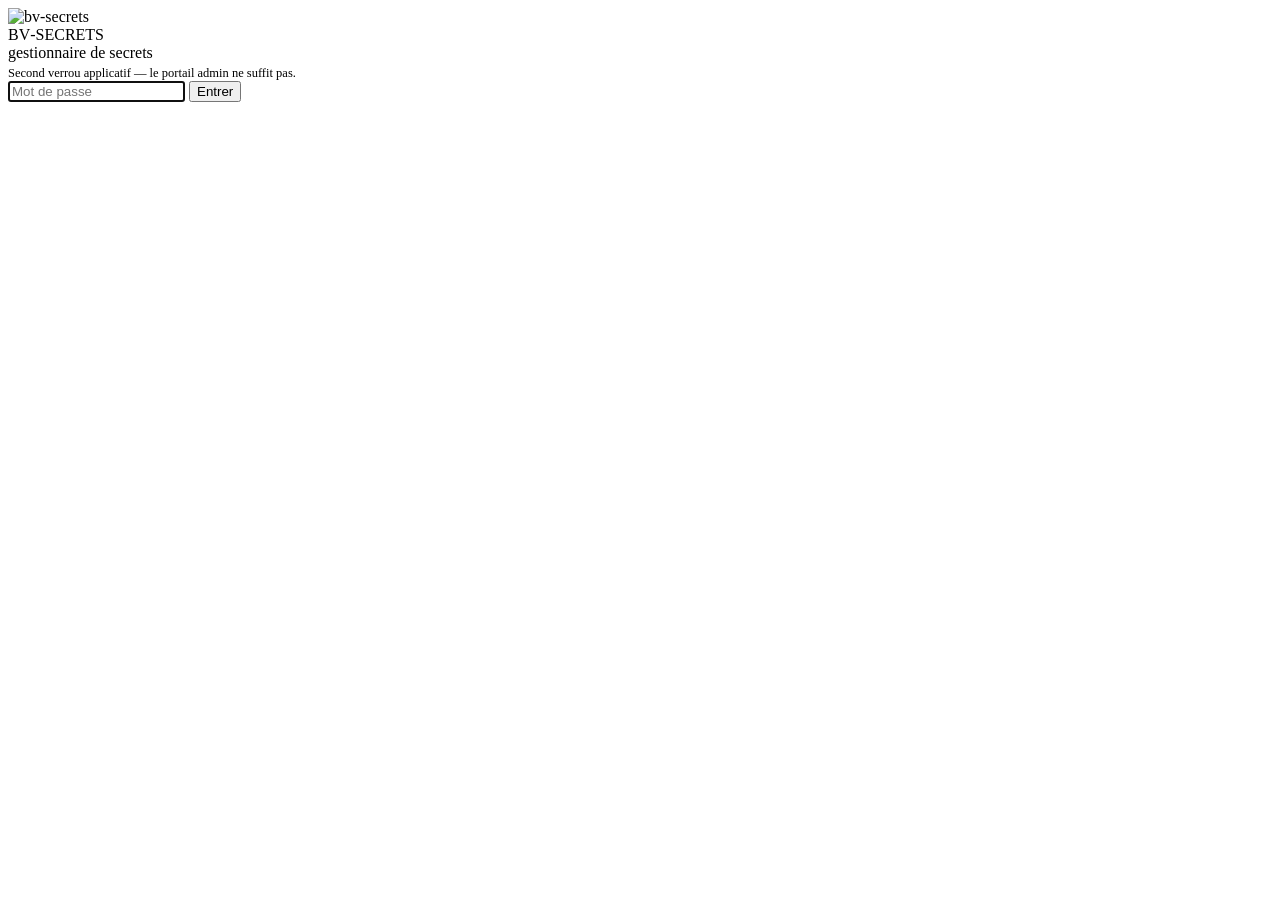
==== web/static/login.html @ b1d047a4 "bv-secrets: gestionnaire de secrets et de rotation" ====
<!doctype html><html lang=fr><head><meta charset=utf-8>
<meta name=viewport content="width=device-width,initial-scale=1"><title>bv-secrets · login</title>
<link rel=preconnect href="https://fonts.googleapis.com">
<link rel=preconnect href="https://fonts.gstatic.com" crossorigin>
<link rel=stylesheet href="https://fonts.googleapis.com/css2?family=Michroma&family=Space+Grotesk:wght@400;500;600;700&family=JetBrains+Mono:wght@400;500;600&display=swap">
<link rel=stylesheet href="static/__V__/css/tokens.css">
<link rel=stylesheet href="static/__V__/css/base.css">
<link rel=stylesheet href="static/__V__/css/components.css">
<link rel=stylesheet href="static/__V__/css/views.css">
<link rel=stylesheet href="static/__V__/css/animations.css">
<link rel=icon type="image/png" href="static/__V__/img/favicon.png">
</head><body><div class="loginwrap"><form class="loginbox" id="loginForm">
<div class="brand" style="padding-bottom:4px">
  <img class="mark" src="static/__V__/img/logo.png" alt="bv-secrets" width="40" height="40">
  <div><div class="n">BV&#8209;SECRETS</div><div class="v">gestionnaire de secrets</div></div>
</div>
<p class="dim" style="margin:0;font-size:12.5px">Second verrou applicatif — le portail admin ne suffit pas.</p>
<input type=password id="pw" placeholder="Mot de passe" autofocus autocomplete=current-password>
<button class="btn big solid" type=submit>Entrer</button>
<p class="err" id="loginErr"></p><!--BV:WARN--></form></div>
<script type="module" src="static/__V__/js/login.js"></script>
</body></html>
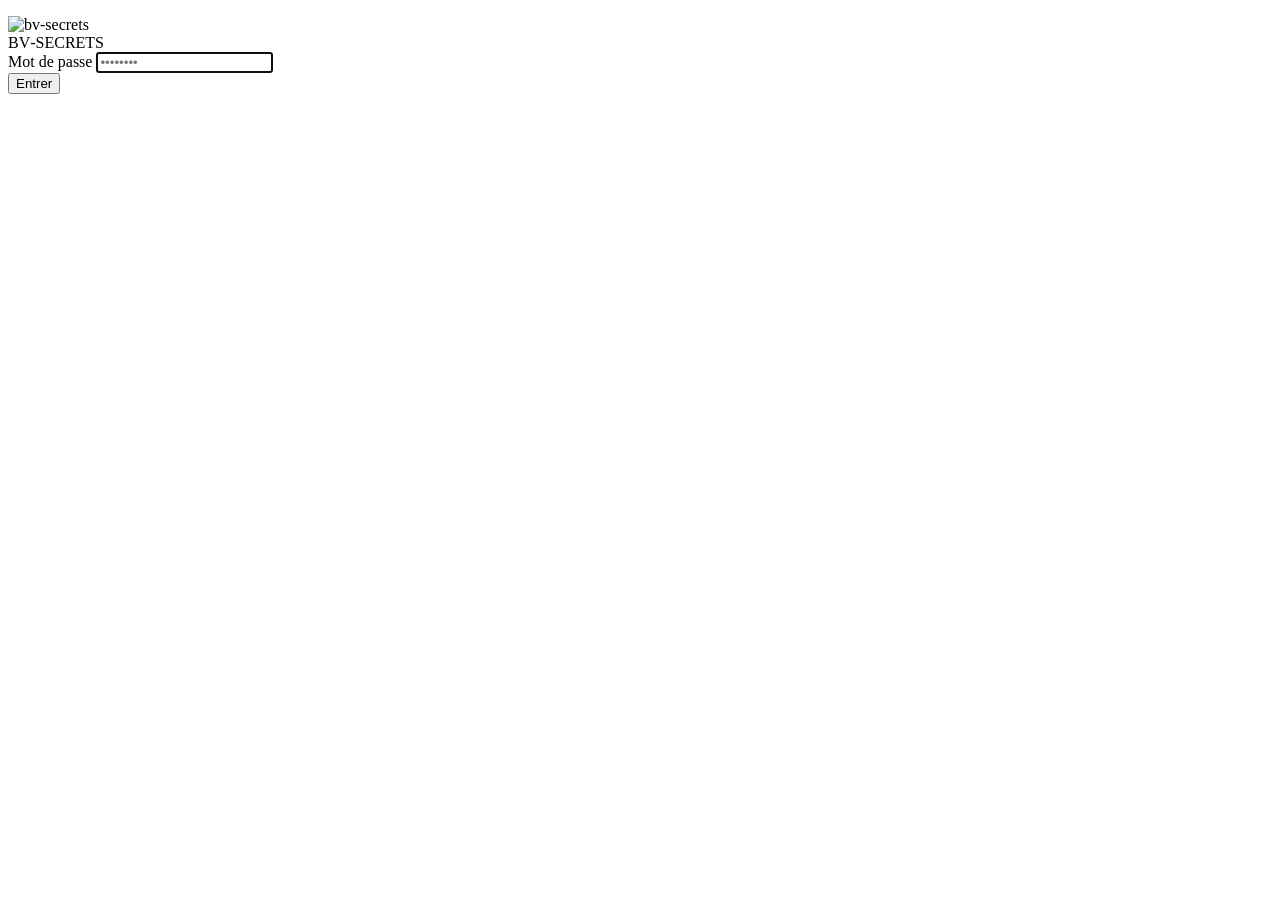
==== commit 9f8e868b: "audit: unified read-only access/activity timeline" ====
--- a/web/static/login.html
+++ b/web/static/login.html
@@ -9,14 +9,33 @@
 <link rel=stylesheet href="static/__V__/css/views.css">
 <link rel=stylesheet href="static/__V__/css/animations.css">
 <link rel=icon type="image/png" href="static/__V__/img/favicon.png">
-</head><body><div class="loginwrap"><form class="loginbox" id="loginForm">
-<div class="brand" style="padding-bottom:4px">
-  <img class="mark" src="static/__V__/img/logo.png" alt="bv-secrets" width="40" height="40">
-  <div><div class="n">BV&#8209;SECRETS</div><div class="v">gestionnaire de secrets</div></div>
+</head><body class="loginpage">
+
+<!-- Animated background, under the form. offset-x NEGATIVE shifts left:
+     the shader does `suv.x -= iOffsetX`, a positive value pushes right.
+     Stays empty if the three.js CDN is unreachable. -->
+<bv-orbs id="loginfx" offset-x="-0.36" aria-hidden="true"></bv-orbs>
+
+<div class="loginwrap"><form class="loginbox" id="loginForm">
+<p class="err" id="loginErr"></p><!--BV:WARN-->
+
+<div class="brand">
+  <span class="markwrap">
+    <span class="ring" aria-hidden="true"></span>
+    <span class="ring2" aria-hidden="true"></span>
+    <img class="mark" src="static/__V__/img/logo.png" alt="bv-secrets" width="68" height="68">
+  </span>
+  <div class="n">BV&#8209;SECRETS</div>
 </div>
-<p class="dim" style="margin:0;font-size:12.5px">Second verrou applicatif — le portail admin ne suffit pas.</p>
-<input type=password id="pw" placeholder="Mot de passe" autofocus autocomplete=current-password>
+
+<div class="field">
+  <label for="pw">Mot de passe</label>
+  <input type=password id="pw" placeholder="••••••••" autofocus autocomplete=current-password>
+</div>
+
 <button class="btn big solid" type=submit>Entrer</button>
-<p class="err" id="loginErr"></p><!--BV:WARN--></form></div>
+</form></div>
+
+<script type="module" src="static/__V__/js/orbs.js"></script>
 <script type="module" src="static/__V__/js/login.js"></script>
 </body></html>
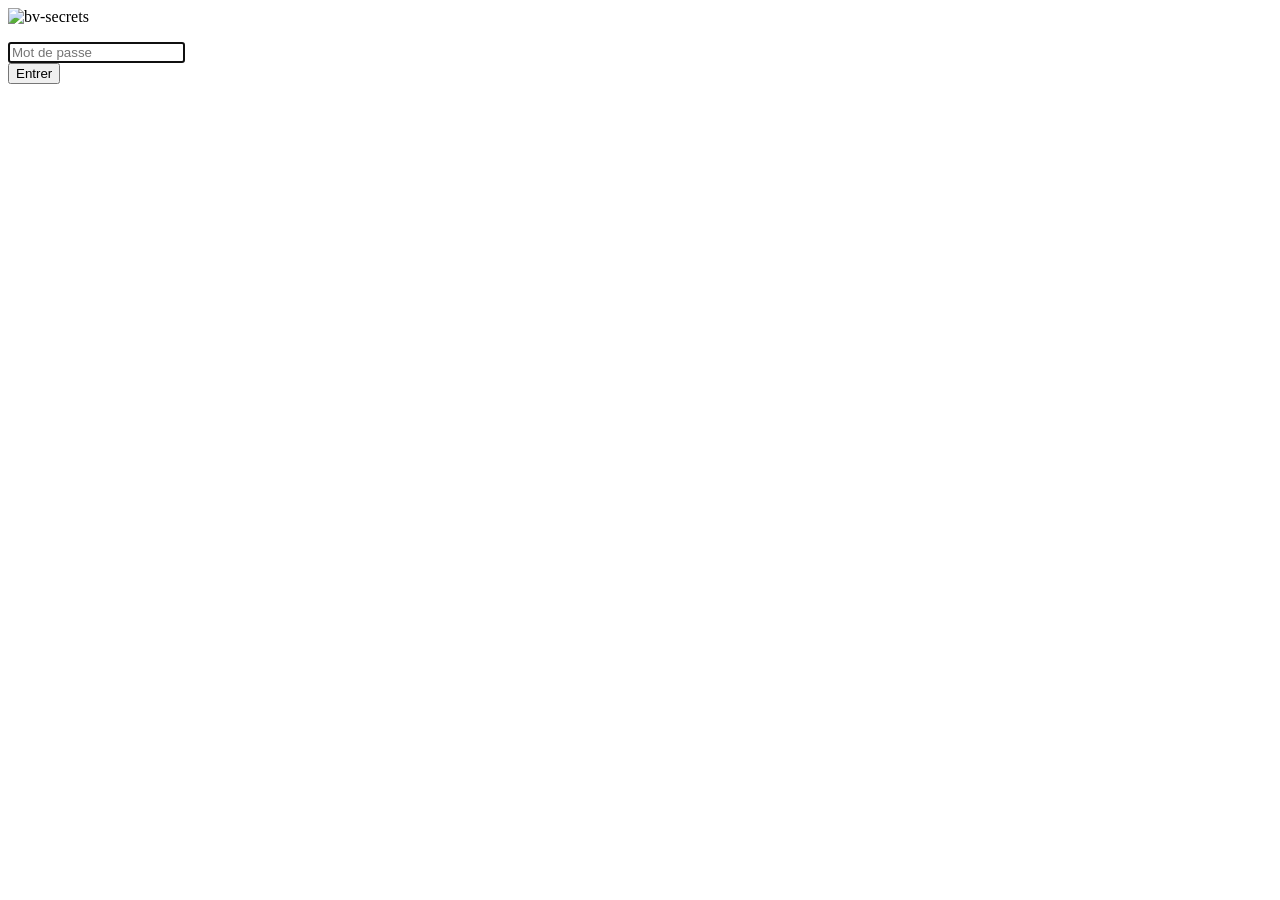
==== commit f0e96157: "Put the mark alone in the middle of the boot screen The orbs were pushed left with the form parked b" ====
--- a/web/static/login.html
+++ b/web/static/login.html
@@ -1,8 +1,8 @@
 <!doctype html><html lang=fr><head><meta charset=utf-8>
 <meta name=viewport content="width=device-width,initial-scale=1"><title>bv-secrets · login</title>
-<link rel=preconnect href="https://fonts.googleapis.com">
-<link rel=preconnect href="https://fonts.gstatic.com" crossorigin>
-<link rel=stylesheet href="https://fonts.googleapis.com/css2?family=Michroma&family=Space+Grotesk:wght@400;500;600;700&family=JetBrains+Mono:wght@400;500;600&display=swap">
+<link rel=preload as=font type=font/woff2 crossorigin
+      href="static/__V__/fonts/monaspace-neon-400.woff2">
+<link rel=stylesheet href="static/__V__/css/fonts.css">
 <link rel=stylesheet href="static/__V__/css/tokens.css">
 <link rel=stylesheet href="static/__V__/css/base.css">
 <link rel=stylesheet href="static/__V__/css/components.css">
@@ -11,26 +11,30 @@
 <link rel=icon type="image/png" href="static/__V__/img/favicon.png">
 </head><body class="loginpage">
 
-<!-- Animated background, under the form. offset-x NEGATIVE shifts left:
-     the shader does `suv.x -= iOffsetX`, a positive value pushes right.
-     Stays empty if the three.js CDN is unreachable. -->
-<bv-orbs id="loginfx" offset-x="-0.36" aria-hidden="true"></bv-orbs>
+<!-- Fond anime, sous le formulaire, CENTRE : le formulaire se pose dessus au
+     lieu d'etre pose a cote. Reste vide si le CDN three.js est injoignable,
+     auquel cas la page reste noire et parfaitement utilisable. -->
+<bv-orbs id="loginfx" offset-x="0" aria-hidden="true"></bv-orbs>
 
 <div class="loginwrap"><form class="loginbox" id="loginForm">
-<p class="err" id="loginErr"></p><!--BV:WARN-->
 
 <div class="brand">
   <span class="markwrap">
     <span class="ring" aria-hidden="true"></span>
     <span class="ring2" aria-hidden="true"></span>
-    <img class="mark" src="static/__V__/img/logo.png" alt="bv-secrets" width="68" height="68">
+    <img class="mark" src="static/__V__/img/logo.png" alt="bv-secrets"
+         width="132" height="132">
   </span>
-  <div class="n">BV&#8209;SECRETS</div>
 </div>
 
+<!-- L'erreur se place entre le sigle et le champ : elle parle du champ, et
+     elle ne pousse plus le sigle vers le bas en apparaissant. -->
+<p class="err" id="loginErr"></p><!--BV:WARN-->
+
+<!-- Un seul champ. Il prend le mot de passe aujourd'hui, le code TOTP ensuite. -->
 <div class="field">
-  <label for="pw">Mot de passe</label>
-  <input type=password id="pw" placeholder="••••••••" autofocus autocomplete=current-password>
+  <input type=password id="pw" placeholder="Mot de passe" autofocus
+         autocomplete=current-password spellcheck=false>
 </div>
 
 <button class="btn big solid" type=submit>Entrer</button>
